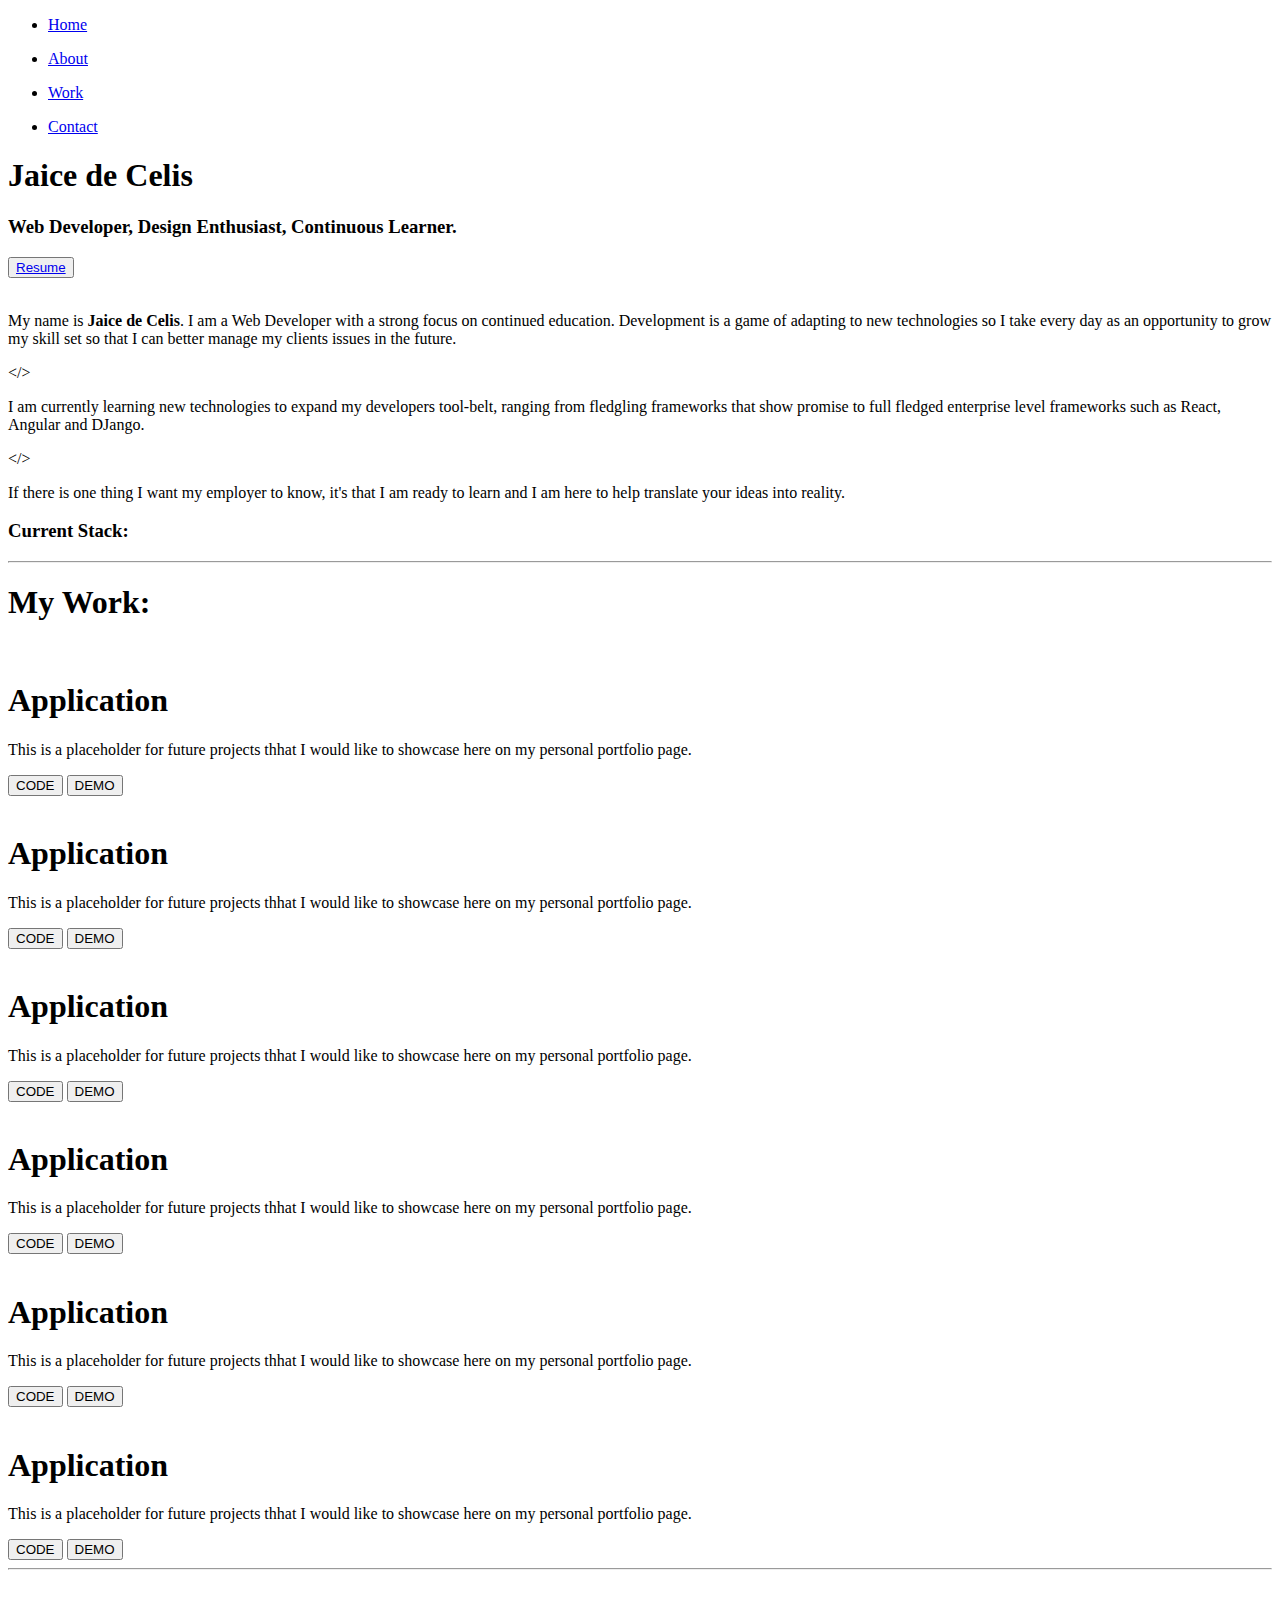
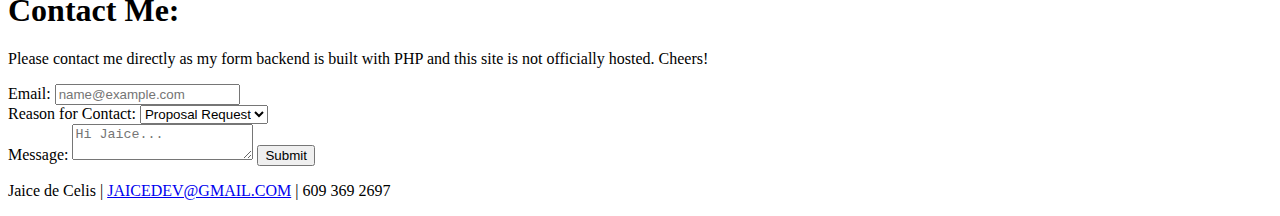
==== index.html @ 7a9785e7 "Added Link for Resume" ====
<!DOCTYPE html>
<html lang="en">
<head>
    <meta charset="UTF-8">
    <meta name="viewport" content="width=device-width, initial-scale=1.0">
    <link rel="stylesheet" href="https://cdnjs.cloudflare.com/ajax/libs/font-awesome/5.13.1/css/all.min.css" integrity="sha512-xA6Hp6oezhjd6LiLZynuukm80f8BoZ3OpcEYaqKoCV3HKQDrYjDE1Gu8ocxgxoXmwmSzM4iqPvCsOkQNiu41GA==" crossorigin="anonymous" />
    <link href="https://fonts.googleapis.com/css2?family=Lato:wght@400;700;900&display=swap" rel="stylesheet">
    <link rel="stylesheet" href="normalize.css">
    <link rel="stylesheet" href="skeleton.css">
    <link rel="stylesheet" href="styles.css">
    <title>Jaice de Celis</title>
</head>
<body>
    <header>
        <div class="navcontainer">
            <div class="nav">
                <ul class="nav-list">
                    <li class="nav-item">
                        <a href="#home" class="nav-link">Home</a>
                    </li>
                </ul>
            </div>
            <div class="nav">
                <ul class="nav-list">
                    <li class="nav-item">
                        <a href="#aboutme" class="nav-link">About</a>
                    </li>
                </ul>
            </div>
            <div class="nav">
                <ul class="nav-list">
                    <li class="nav-item">
                        <a href="#portfolio" class="nav-link">Work</a>
                    </li>
                </ul>
            </div>
            <div class="nav">
                <ul class="nav-list">
                    <li class="nav-item">
                        <a href="#contact" class="nav-link">Contact</a>
                    </li>
                </ul>
            </div>
        </div>
    </header>
    <div class="headline" id="home">
        <h1 class="tagline">
            Jaice de Celis
        </h1>
        <h3 class="subheading">
            Web Developer, Design Enthusiast, Continuous Learner.
        </h3>
        <button class="resume"><a href="https://docs.google.com/document/d/1WZ4-OSUv2nF477M81pEkbnbv-2IlAGgDbvUNRGnESpY/edit?usp=sharing">Resume</a></button>
        <div class="social-icons">
            <a href="https://github.com/jaicedev"><i class="fab fa-github"></i></a>
            <a href=""><i class="fab fa-linkedin"></i></a>
        </div>
    </div>
    <div class="container">
        <div class="headshot">
            <img src="profile image.jpg" class="headshot" id="aboutme" alt="">
        </div>
        <div class="row">
            <div class="twelve columns">
<!-- <pre><code class="font-up">function checkSkills(name, skills){
    if name === <strong>'Jaice de Celis'</strong>
    if skills === <strong>[JS, CSS3, HTML5, Python]</strong>{
    return 'true'
    }
}
True</code></pre> -->
                <p class="about-info">My name is <strong>Jaice de Celis</strong>. I am a Web Developer with a strong focus on continued education. Development is a game of adapting to new technologies so I take every day as an opportunity to grow my skill set so that I can better manage my clients issues in the future.</p>
                <p class="about-info">&lt;/&gt;</p>
                <p class="about-info">I am currently learning new technologies to expand my developers tool-belt, ranging from fledgling frameworks that show promise to full fledged enterprise level frameworks such as React, Angular and DJango.</p>
                <p class="about-info">&lt;/&gt;</p>
                <p class="about-info">If there is one thing I want my employer to know, it's that I am ready to learn and I am here to help translate your ideas into reality.</p>
                <h3 class="stack">Current Stack:</h3>
            </div>
        </div>
        <div class="row">
            <a class="three columns stackicon"><i class="fab fa-html5"></i></a>
            <a class="three columns stackicon"><i class="fab fa-css3-alt"></i></a>
            <a class="three columns stackicon"><i class="fab fa-js"></i></a>
            <a class="three columns stackicon"><i class="fab fa-python"></i></a>
        </div>
        <hr>
    </div>
    <div class="container" id="portfolio">
        <h1 class="stack">My Work:</h1>
        <div class="row">
            <div class="four columns portfolio-card">
                <img src="https://images.wallpaperscraft.com/image/code_programming_text_140050_1920x1080.jpg" alt="" class="card-image">
                <h1 class="project-title"><i class="fab fa-js port-lang-logo"></i> Application</h1>
                <p class="portfolio-desc">
                    This is a placeholder for future projects thhat I would like to showcase here on my personal portfolio page.
                </p>
                <button class="code button-primary">CODE</button>
                <button class="demo">DEMO</button>
            </div>
            <div class="four columns portfolio-card">
                <img src="https://images.wallpaperscraft.com/image/code_programming_text_140050_1920x1080.jpg" alt="" class="card-image">
                <h1 class="project-title"><i class="fab fa-python port-lang-logo"></i> Application</h1>
                <p class="portfolio-desc">
                    This is a placeholder for future projects thhat I would like to showcase here on my personal portfolio page.
                </p>
                <button class="code button-primary">CODE</button>
                <button class="demo">DEMO</button>
            </div>
            <div class="four columns portfolio-card">
                <img src="https://images.wallpaperscraft.com/image/code_programming_text_140050_1920x1080.jpg" alt="" class="card-image">
                <h1 class="project-title"><i class="fab fa-js port-lang-logo"></i> Application</h1>
                <p class="portfolio-desc">
                    This is a placeholder for future projects thhat I would like to showcase here on my personal portfolio page.
                </p>
                <button class="code button-primary">CODE</button>
                <button class="demo">DEMO</button>
            </div>
        </div>
        <div class="row">
            <div class="four columns portfolio-card">
                <img src="https://images.wallpaperscraft.com/image/code_programming_text_140050_1920x1080.jpg" alt="" class="card-image">
                <h1 class="project-title"><i class="fab fa-js port-lang-logo"></i> Application</h1>
                <p class="portfolio-desc">
                    This is a placeholder for future projects thhat I would like to showcase here on my personal portfolio page.
                </p>
                <button class="code button-primary">CODE</button>
                <button class="demo">DEMO</button>
            </div>
            <div class="four columns portfolio-card">
                <img src="https://images.wallpaperscraft.com/image/code_programming_text_140050_1920x1080.jpg" alt="" class="card-image">
                <h1 class="project-title"><i class="fab fa-html5 port-lang-logo"></i> Application</h1>
                <p class="portfolio-desc">
                    This is a placeholder for future projects thhat I would like to showcase here on my personal portfolio page.
                </p>
                <button class="code button-primary">CODE</button>
                <button class="demo">DEMO</button>
            </div>
            <div class="four columns portfolio-card">
                <img src="https://images.wallpaperscraft.com/image/code_programming_text_140050_1920x1080.jpg" alt="" class="card-image">
                <h1 class="project-title"><i class="fab fa-html5 port-lang-logo"></i> Application</h1>
                <p class="portfolio-desc">
                    This is a placeholder for future projects thhat I would like to showcase here on my personal portfolio page.
                </p>
                <button class="code button-primary">CODE</button>
                <button class="demo">DEMO</button>
            </div>
        </div>
        <hr>
    </div>
    <div class="contact">
        <div class="container">
            <h1 class="stack">Contact Me:</h1>
            <p class="about-info">Please contact me directly as my form backend is built with PHP and this site is not officially hosted. Cheers!</p>
            <form action="">
                <div class="row">
                    <div class="six columns">
                        <label for="emailInput">Email:</label>
                        <input class="u-full-width" type="text" name="email" id="emailInput" placeholder="name@example.com">
                    </div>
                    <div class="six columns">
                        <label for="reasonSelect">Reason for Contact:</label>
                        <select class="u-full-width" name="reason" id="reasonSelect">
                            <option value="project">Proposal Request</option>
                            <option value="question">General Inquiry</option>
                            <option value="client">Client Inquiry</option>
                        </select>
                    </div>
                </div>
                <label for="notes">Message:</label>
                <textarea name="message" id="notes" class="u-full-width" placeholder="Hi Jaice..."></textarea>
                <input class="button-primary" type="submit" value="Submit">
            </form>
        </div>
    </div>
    <footer class="about-info" id="contact">
        <p class="copy"><i class="far fa-copyright"></i>  Jaice de Celis | <i class="fas fa-envelope"></i><a href="#">JAICEDEV@GMAIL.COM</a>  | <i class="fas fa-phone"></i> 609 369 2697</p>
    </footer>

</body>
</html>
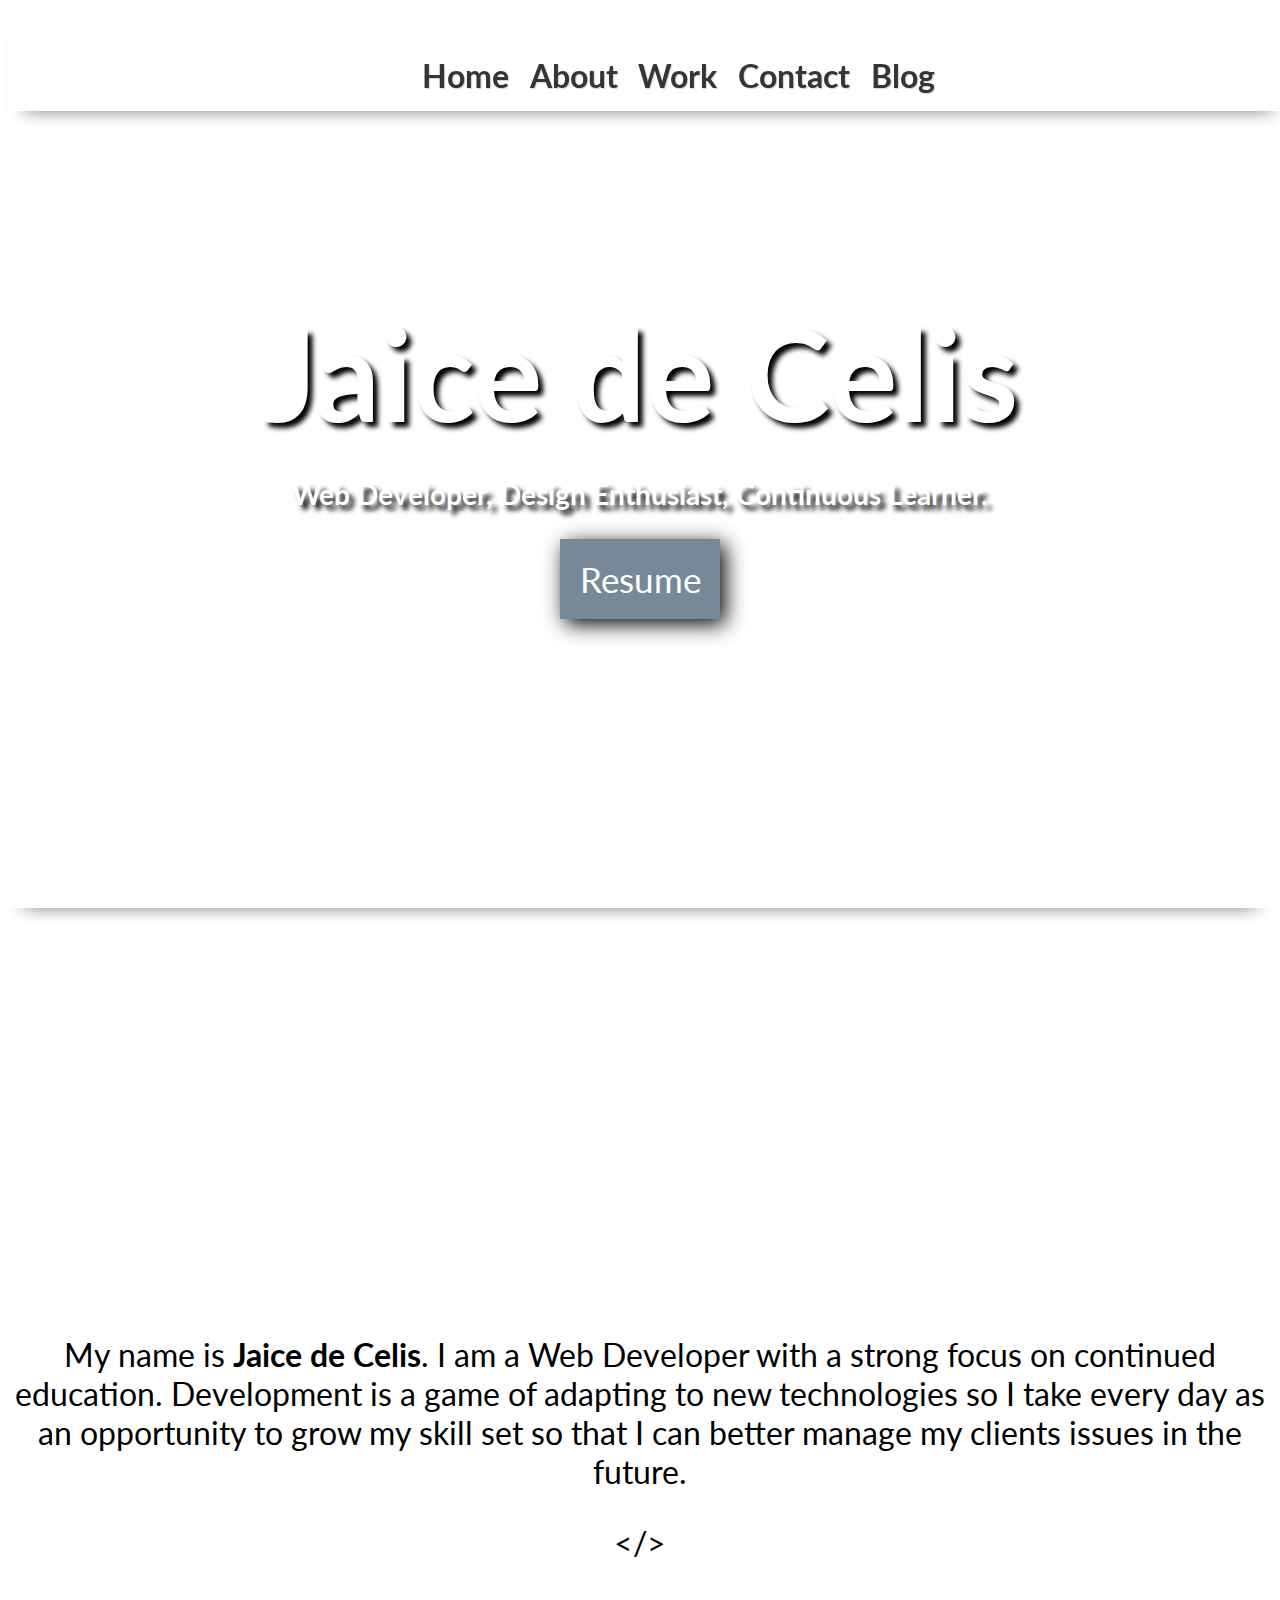
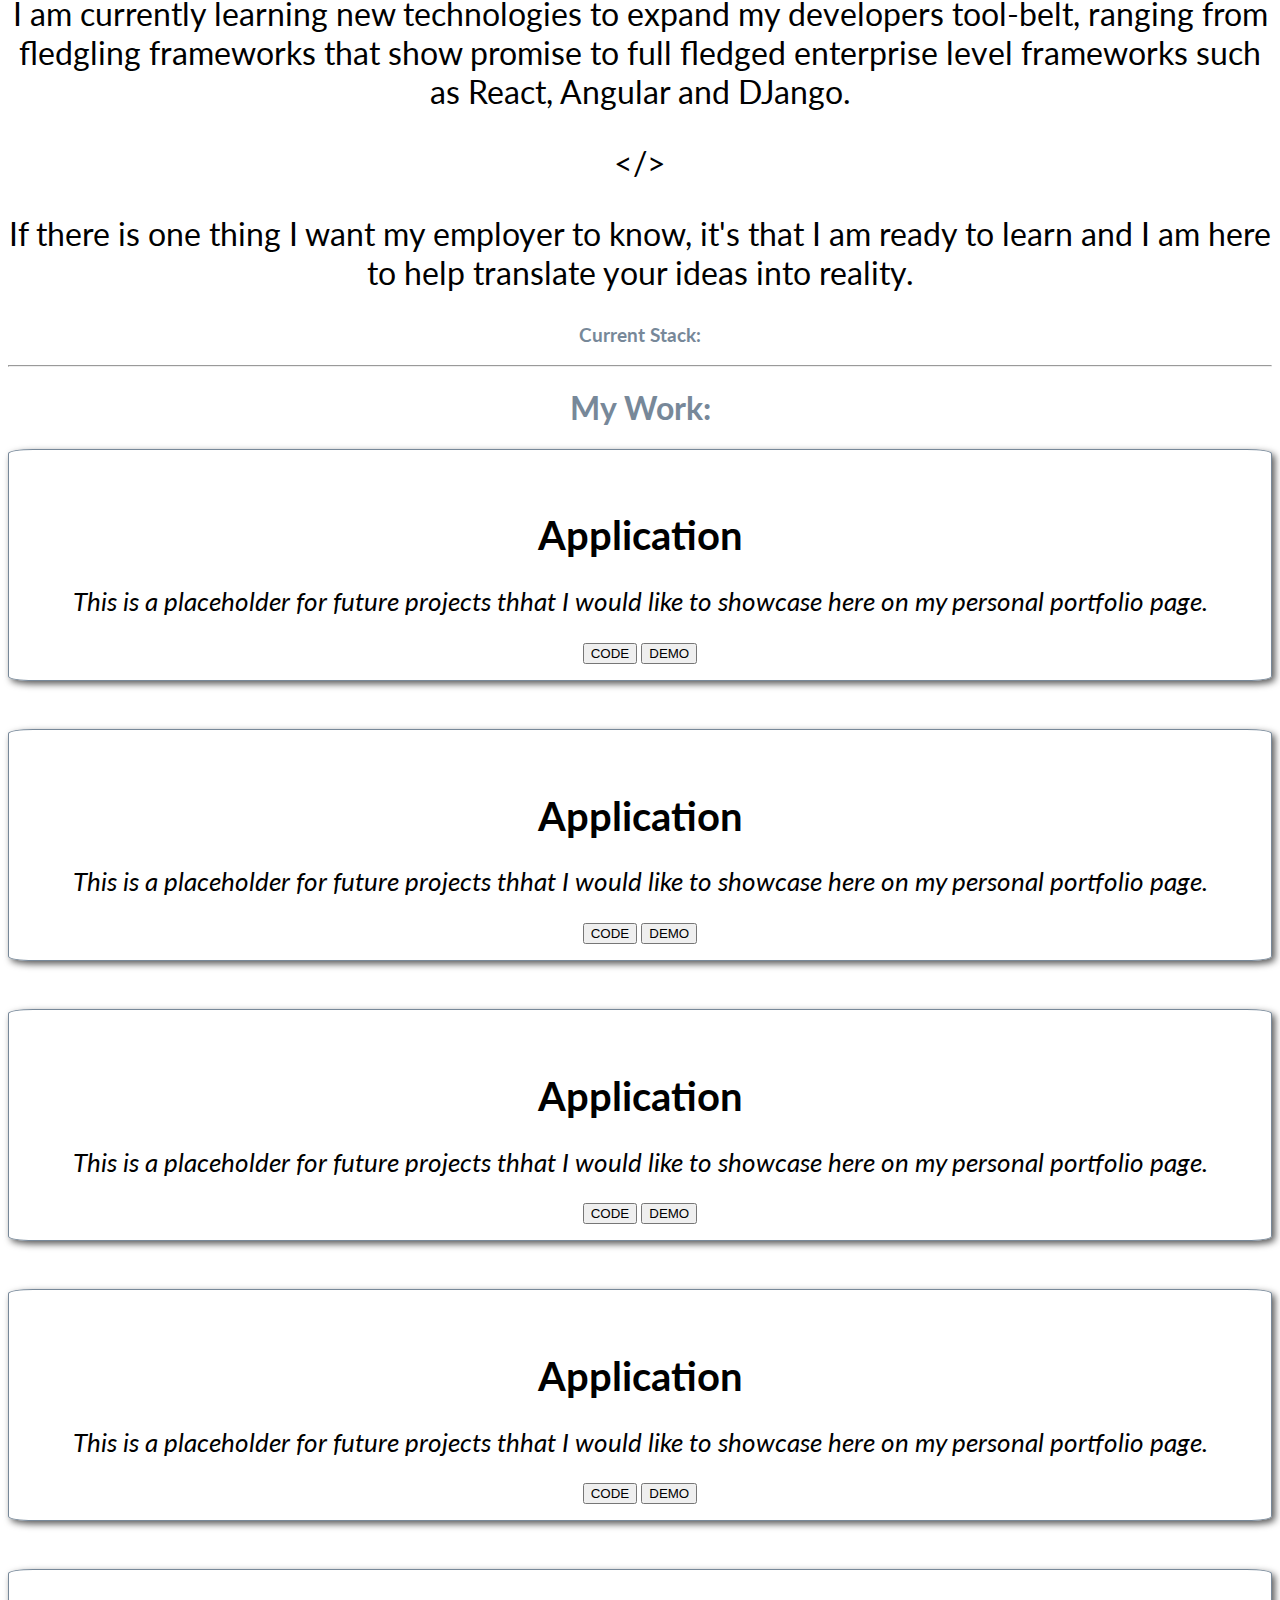
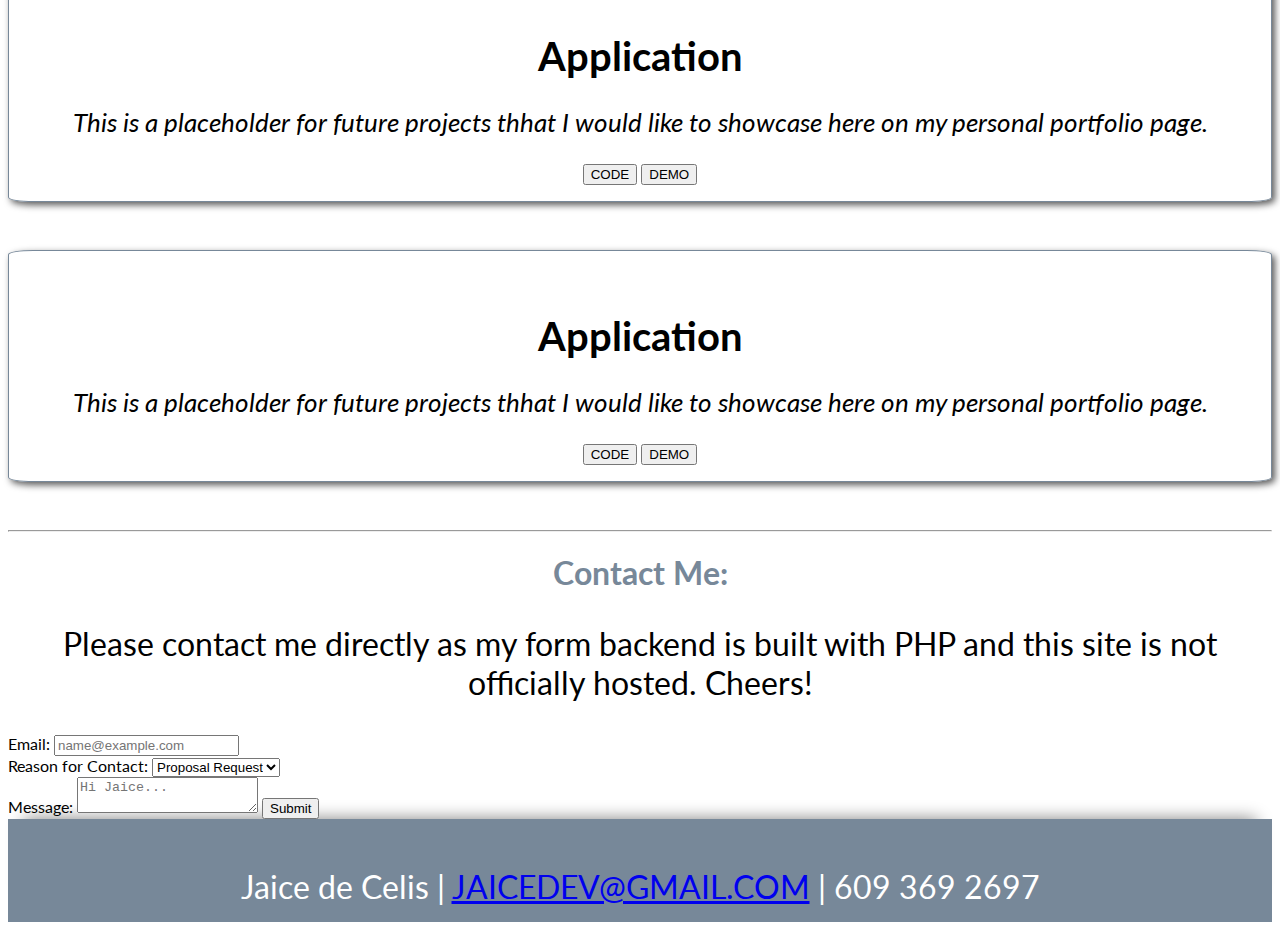
==== commit cadf4230: "Quick Blog Function, Not FInished" ====
--- a/index.html
+++ b/index.html
@@ -12,32 +12,23 @@
 </head>
 <body>
     <header>
-        <div class="navcontainer">
+        <div class="navbar">
             <div class="nav">
                 <ul class="nav-list">
                     <li class="nav-item">
                         <a href="#home" class="nav-link">Home</a>
                     </li>
-                </ul>
-            </div>
-            <div class="nav">
-                <ul class="nav-list">
                     <li class="nav-item">
                         <a href="#aboutme" class="nav-link">About</a>
                     </li>
-                </ul>
-            </div>
-            <div class="nav">
-                <ul class="nav-list">
                     <li class="nav-item">
                         <a href="#portfolio" class="nav-link">Work</a>
                     </li>
-                </ul>
-            </div>
-            <div class="nav">
-                <ul class="nav-list">
                     <li class="nav-item">
                         <a href="#contact" class="nav-link">Contact</a>
+                    </li>
+                    <li class="nav-item">
+                        <a href="/blog.html" class="nav-link">Blog</a>
                     </li>
                 </ul>
             </div>
--- a/styles.css
+++ b/styles.css
@@ -0,0 +1,184 @@
+html,
+body {
+    font-family: 'Lato', sans-serif;
+}
+.navcontainer {
+    display: flex;
+    justify-content: center;
+    align-items: center;
+    background: white;
+    position: fixed;
+    top: 0;
+    left: 0;
+    z-index: 10;
+    width: 100%;
+}
+.navbar {
+    box-shadow: 0 1rem 1rem -1rem gray;
+    position: fixed;
+    z-index: 999;
+    width: 100%;
+    background: white;
+}
+.nav {
+    font-size: 2rem;
+    text-align: center;
+}
+.nav-item {
+    padding-left: 1.3rem;
+}
+.nav-list {
+    list-style: none;
+    display: inline-flex;
+    justify-content: center;
+    align-items: center;
+    padding-top: 1rem;
+    margin-bottom: 1rem;
+}
+.nav-link {
+    text-decoration: none;
+    font-weight: bold;
+    color: rgb(53, 53, 53);
+    text-shadow: 1px 1px 1px lightgray;
+}
+.nav-link:hover {
+    color:gray;
+}
+.headline {
+    display: flex;
+    flex-direction: column;
+    justify-content: center;
+    align-items: center;
+    height: 100vh;
+    position: relative;
+    box-shadow: 0 1rem 1rem -1rem gray;
+    background:url(https://images.unsplash.com/photo-1505238680356-667803448bb6?ixlib=rb-1.2.1&ixid=eyJhcHBfaWQiOjEyMDd9&auto=format&fit=crop&w=1350&q=80);
+    background-position: center;
+    background-size: cover;
+    color: white;
+    font-size: 1.5rem;
+    margin-bottom: 3rem;
+}
+.tagline {
+    margin-bottom: 0;
+    text-align: center;
+    font-size: 8rem;
+    font-weight: bolder;
+    text-shadow: 5px 5px 5px black;
+    /* background-color: rgb(116, 131, 146, 0.2);
+    padding: 3rem;
+    border-radius: 3%; */
+}
+.subheading {
+    text-align: center;
+    text-shadow: 5px 5px 5px black;
+    /* background-color: rgb(116, 131, 146, 0.2);
+    padding: 3rem;
+    border-radius: 3%; */
+}
+.resume {
+    color: white;
+    border:none;
+    min-width: 10rem;
+    min-height: 5rem;
+    margin-bottom: 2rem;
+    background-color: lightslategray;
+    box-shadow: 5px 5px 20px black;
+}
+.resume a {
+    text-decoration: none;
+    font-family: 'Lato', sans-serif;
+    font-size: 2.2rem;
+    color: white;
+}
+.resume:hover {
+    background-color:rgb(96, 108, 121);
+}
+.resume a:hover{
+    color:white;
+}
+.social-icons a{
+    color:white;
+    margin: 0 1rem;
+    font-size: 5vh;
+}
+.social-icons a:hover {
+    color: lightslategray;
+}
+.headshot {
+    border-radius: 100%;
+    height: 35vh;
+    text-align: center;
+    margin-bottom: 4rem;
+}
+.about-info {
+    font-size: 2rem;
+    text-align: center;
+}
+.font-up {
+    font-size: 2rem;
+}
+.stack {
+    text-align: center;
+    font-weight: bolder;
+    color: lightslategray;
+}
+.stackicon{
+    color: lightslategray;
+    font-size: 7rem;
+    text-align: center;
+}
+.portfolio-card {
+    border: 1px solid lightslategray;
+    padding: 1rem;
+    text-align: center;
+    border-radius: 2%;
+    box-shadow: 3px 3px 7px rgb(90, 90, 90);
+    margin-bottom: 3rem;
+}
+.card-image {
+    width: 100%;
+    border-radius: 2%;
+}
+.project-title {
+    font-size: 2.5rem;
+}
+.port-lang-logo {
+    font-size: 2.5rem;
+}
+.portfolio-desc {
+    font-style: italic;
+    font-size: 1.6rem;
+}
+footer {
+    background: lightslategray;
+    color:white;
+    padding: 1rem 0;
+    box-shadow: 0 -1rem 1rem -1rem gray;
+}
+.copy {
+    margin-bottom: 0;
+}
+
+/* Blog CSS */
+.blog-post {
+    border: 1px solid black;
+    padding: 1.5rem;
+}
+.blog-post-title {
+    color: black;
+}
+.blog-post-body {
+    font-size: 1.5rem;
+}
+#time {
+    color: gray;
+    font-style: italic;
+    text-align: right;
+}
+.author {
+    font-size: 1rem;
+    color: gray;
+    font-style: italic;
+    text-align: left;
+}
